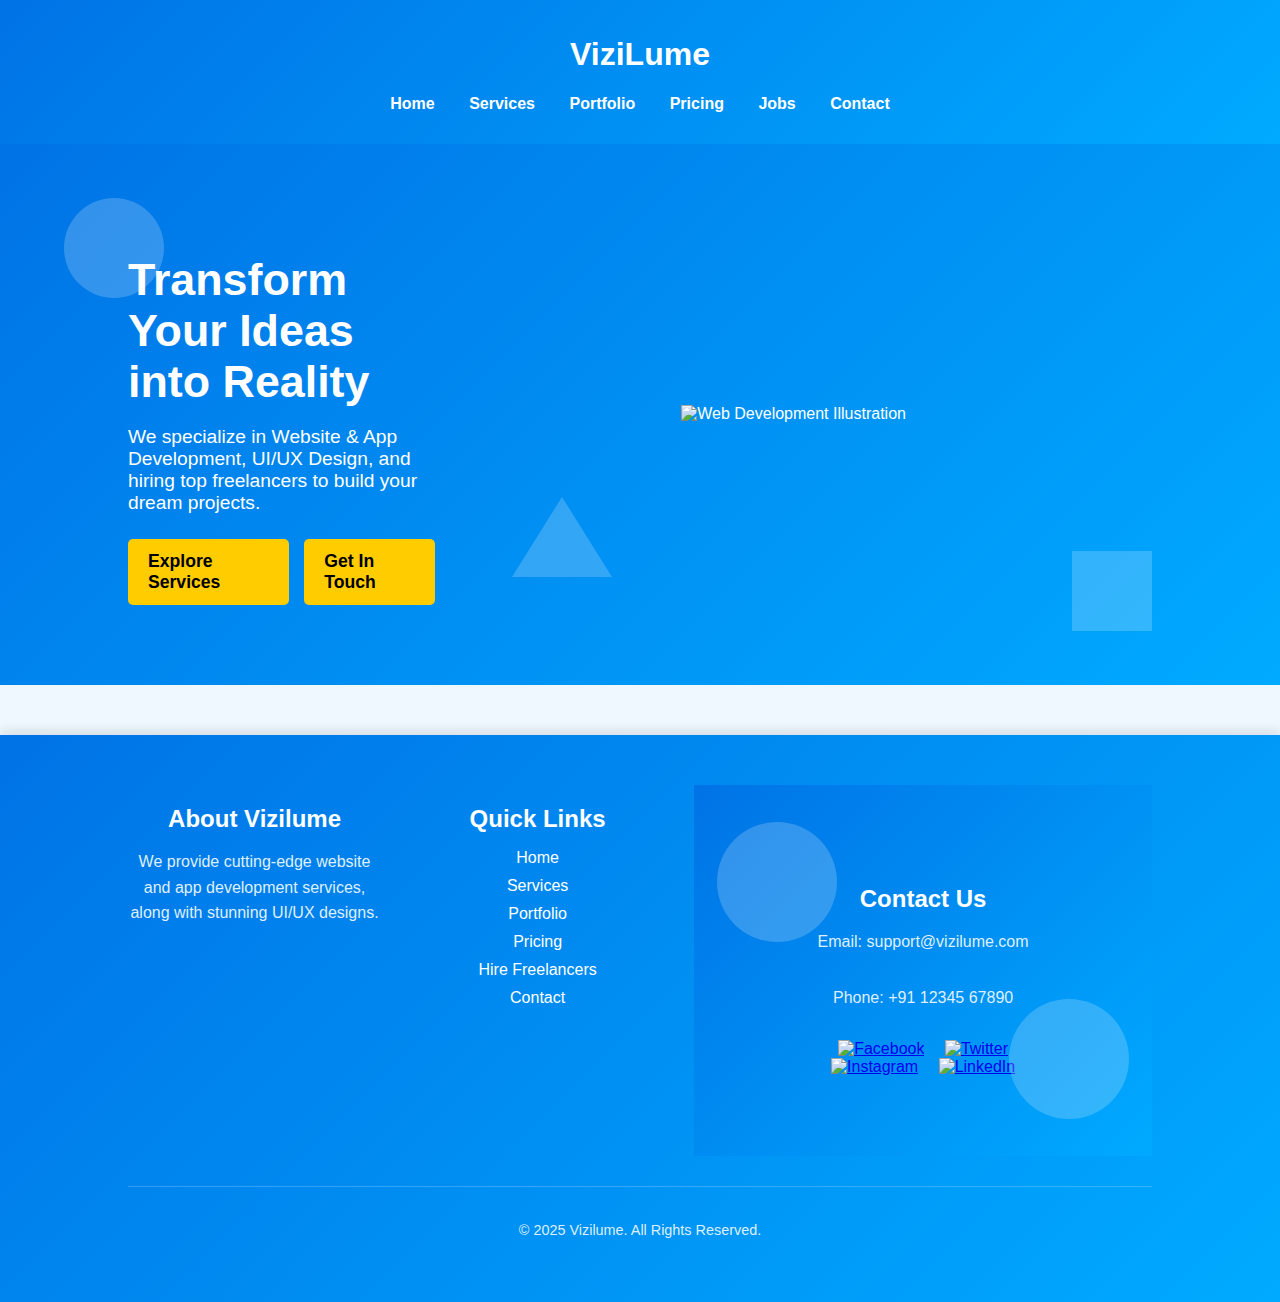
==== index.html @ 7c5f2f62 "Add files via upload" ====
<!DOCTYPE html>
<html lang="en">
<head>
    <meta charset="UTF-8">
    <meta name="viewport" content="width=device-width, initial-scale=1.0">
    <title>Vizilume - Home</title>
    <link rel="stylesheet" href="styles.css">
</head>
<body>

    <!-- Header Section -->
    <header>
        <h1>ViziLume</h1>
        <nav>
            <ul>
                <li><a href="index.html">Home</a></li>
                <li><a href="services.html">Services</a></li>
                <li><a href="portfolio.html">Portfolio</a></li>
                <li><a href="pricing.html">Pricing</a></li>
                <li><a href="freelancers.html">Jobs</a></li>
                <li><a href="contact.html">Contact</a></li>
            </ul>
        </nav>
    </header>

    <!-- Hero Section -->
    <section class="hero">
        <div class="hero-content">
            <h1>Transform Your Ideas into Reality</h1>
            <p>We specialize in Website & App Development, UI/UX Design, and hiring top freelancers to build your dream projects.</p>
            
            <div class="hero-buttons">
                <a href="services.html" class="btn">Explore Services</a>
                <a href="contact.html" class="btn btn-secondary">Get In Touch</a>
            </div>
        </div>

        <div class="hero-image">
            <img src="https://integrio.net/static/398e62fe7c80d242601374fb5272f391/best-enterprise-software-development-company.png" alt="Web Development Illustration">
        </div>

        <!-- Animated Shapes -->
        <div class="animated-shapes">
            <div class="circle"></div>
            <div class="square"></div>
            <div class="triangle"></div>
        </div>
    </section>

    <!-- Footer Section -->
    <footer>
        <div class="footer-container">
            <div class="footer-section about">
                <h2>About Vizilume</h2>
                <p>We provide cutting-edge website and app development services, along with stunning UI/UX designs.</p>
            </div>

            <div class="footer-section links">
                <h2>Quick Links</h2>
                <ul>
                    <li><a href="index.html">Home</a></li>
                    <li><a href="services.html">Services</a></li>
                    <li><a href="portfolio.html">Portfolio</a></li>
                    <li><a href="pricing.html">Pricing</a></li>
                    <li><a href="freelancers.html">Hire Freelancers</a></li>
                    <li><a href="contact.html">Contact</a></li>
                </ul>
            </div>

            <div class="footer-section contact">
                <h2>Contact Us</h2>
                <p>Email: support@vizilume.com</p>
                <p>Phone: +91 12345 67890</p>
                <div class="social-icons">
                    <a href="#"><img src="assets/facebook.svg" alt="Facebook"></a>
                    <a href="#"><img src="assets/twitter.svg" alt="Twitter"></a>
                    <a href="#"><img src="assets/instagram.svg" alt="Instagram"></a>
                    <a href="#"><img src="assets/linkedin.svg" alt="LinkedIn"></a>
                </div>
            </div>
        </div>

        <div class="footer-bottom">
            <p>© 2025 Vizilume. All Rights Reserved.</p>
        </div>
    </footer>

    <script src="script.js"></script>
</body>
</html>
---- styles.css ----
/* General Styles */
body {
    font-family: 'Poppins', sans-serif;
    margin: 0;
    padding: 0;
    background-color: #f0f8ff;
    color: #333;
}

/* Header Styles */
header {
    background: linear-gradient(135deg, #0073e6, #00aaff);
    color: white;
    padding: 15px;
    text-align: center;
    box-shadow: 0 4px 8px rgba(0, 0, 0, 0.2);
}

nav ul {
    list-style: none;
    padding: 0;
}

nav ul li {
    display: inline;
    margin: 0 15px;
}

nav ul li a {
    color: white;
    text-decoration: none;
    font-weight: bold;
}



/* Services Section */
.services {
    display: flex;
    justify-content: center;
    flex-wrap: wrap;
    padding: 50px 10%;
}

.service {
    background: white;
    text-align: center;
    padding: 20px;
    margin: 20px;
    width: 300px;
    border-radius: 15px;
    box-shadow: 0 4px 10px rgba(0, 0, 0, 0.1);
    transition: transform 0.3s ease-in-out, box-shadow 0.3s ease-in-out;
    position: relative;
    overflow: hidden;
}

/* Image Styles */
.service img {
    width: 80px;
    height: 80px;
    margin-bottom: 15px;
    transition: transform 0.3s ease-in-out;
}

/* Hover Effect */
.service:hover {
    transform: translateY(-10px);
    box-shadow: 0 10px 20px rgba(0, 0, 0, 0.2);
}

.service:hover img {
    transform: scale(1.1);
}

/* Animation */
@keyframes fadeInUp {
    from {
        opacity: 0;
        transform: translateY(30px);
    }
    to {
        opacity: 1;
        transform: translateY(0);
    }
}

.service {
    animation: fadeInUp 0.8s ease-in-out;
}

/* Responsive Design */
@media (max-width: 768px) {
    .services {
        flex-direction: column;
        align-items: center;
    }
}
/* Freelancer Section */
.freelancer-section {
    text-align: center;
    padding: 50px 10%;
}

.freelancer-section h2 {
    font-size: 2rem;
    margin-bottom: 10px;
    animation: fadeInUp 1s ease-in-out;
}

.freelancer-section p {
    font-size: 1.2rem;
    color: #666;
    margin-bottom: 30px;
    animation: fadeInUp 1.2s ease-in-out;
}

/* Form Styling */
.freelancer-form {
    background: white;
    max-width: 400px;
    margin: 0 auto;
    padding: 25px;
    border-radius: 10px;
    box-shadow: 0 5px 15px rgba(0, 0, 0, 0.1);
    animation: fadeInUp 1.5s ease-in-out;
}

.freelancer-form label {
    display: block;
    font-weight: bold;
    margin: 10px 0 5px;
}

.freelancer-form input, .freelancer-form select {
    width: 100%;
    padding: 10px;
    border: 1px solid #ccc;
    border-radius: 5px;
    font-size: 1rem;
    transition: 0.3s ease-in-out;
}

.freelancer-form input:focus, .freelancer-form select:focus {
    border-color: #0073e6;
    box-shadow: 0 0 5px rgba(0, 115, 230, 0.5);
    outline: none;
}

/* Submit Button */
.freelancer-form button {
    width: 100%;
    padding: 12px;
    background: #0073e6;
    border: none;
    color: white;
    font-size: 1.2rem;
    font-weight: bold;
    border-radius: 5px;
    cursor: pointer;
    margin-top: 15px;
    transition: 0.3s ease-in-out;
}

.freelancer-form button:hover {
    background: #005bb5;
}

/* Animations */
@keyframes fadeInUp {
    from {
        opacity: 0;
        transform: translateY(30px);
    }
    to {
        opacity: 1;
        transform: translateY(0);
    }
}

/* Responsive Design */
@media (max-width: 768px) {
    .freelancer-section {
        padding: 30px 5%;
    }

    .freelancer-form {
        width: 90%;
    }
}
/* Pricing Section */
.pricing-section {
    text-align: center;
    padding: 50px 10%;
}

.pricing-section h2 {
    font-size: 2rem;
    margin-bottom: 20px;
    animation: fadeInUp 1s ease-in-out;
}

/* Pricing Container */
.pricing-container {
    display: flex;
    justify-content: center;
    gap: 30px;
    flex-wrap: wrap;
}

/* Pricing Cards */
.pricing-card {
    background: white;
    text-align: center;
    padding: 30px;
    width: 300px;
    border-radius: 15px;
    box-shadow: 0 4px 10px rgba(0, 0, 0, 0.1);
    transition: transform 0.3s ease-in-out, box-shadow 0.3s ease-in-out;
    position: relative;
    overflow: hidden;
    animation: fadeInUp 1.2s ease-in-out;
}

/* Featured Pricing Plan */
.featured {
    background: linear-gradient(135deg, #0073e6, #00aaff);
    color: white;
    transform: scale(1.1);
}

/* Pricing Amount */
.price {
    font-size: 2rem;
    font-weight: bold;
    margin: 15px 0;
}

/* List Features */
.pricing-card ul {
    list-style: none;
    padding: 0;
}

.pricing-card ul li {
    font-size: 1rem;
    margin: 10px 0;
    color: #555;
}

/* Button Styles */
.pricing-card button {
    background: #0073e6;
    color: white;
    border: none;
    padding: 12px 20px;
    font-size: 1.1rem;
    border-radius: 5px;
    cursor: pointer;
    transition: 0.3s ease-in-out;
    margin-top: 15px;
}

.featured button {
    background: white;
    color: #0073e6;
}

.pricing-card button:hover {
    background: #005bb5;
}

/* Hover Effects */
.pricing-card:hover {
    transform: translateY(-10px);
    box-shadow: 0 10px 20px rgba(0, 0, 0, 0.2);
}

/* Animation */
@keyframes fadeInUp {
    from {
        opacity: 0;
        transform: translateY(30px);
    }
    to {
        opacity: 1;
        transform: translateY(0);
    }
}

/* Responsive Design */
@media (max-width: 768px) {
    .pricing-container {
        flex-direction: column;
        align-items: center;
    }

    .pricing-card {
        width: 90%;
    }
}

/* Footer Styling */
footer {
    background: linear-gradient(135deg, #0073e6, #00aaff);
    color: white;
    padding: 50px 10%;
    margin-top: 50px;
    text-align: center;
    box-shadow: 0 -5px 10px rgba(0, 0, 0, 0.1);
    position: relative;
    overflow: hidden;
}


/* Footer Container */
.footer-container {
    display: flex;
    justify-content: space-between;
    flex-wrap: wrap;
    gap: 30px;
}

/* Footer Sections */
.footer-section {
    flex: 1;
    min-width: 250px;
    animation: fadeInUp 1.2s ease-in-out;
}

/* Footer Headings */
.footer-section h2 {
    font-size: 1.5rem;
    margin-bottom: 15px;
}

/* Footer Text */
.footer-section p {
    font-size: 1rem;
    color: #dfefff;
    line-height: 1.6;
}

/* Quick Links */
.footer-section.links ul {
    list-style: none;
    padding: 0;
}

.footer-section.links ul li {
    margin: 10px 0;
}

.footer-section.links ul li a {
    color: white;
    text-decoration: none;
    transition: color 0.3s ease-in-out;
}

.footer-section.links ul li a:hover {
    color: #f1c40f;
}

/* Contact Section */
.footer-section.contact p {
    font-size: 1rem;
    color: #dfefff;
}

/* Social Media Icons */
.social-icons {
    margin-top: 15px;
}

.social-icons a {
    display: inline-block;
    margin: 0 8px;
    transition: transform 0.3s ease-in-out;
}

.social-icons a img {
    width: 25px;
    height: 25px;
}

.social-icons a:hover {
    transform: scale(1.2);
}

/* Footer Bottom */
.footer-bottom {
    margin-top: 30px;
    padding-top: 20px;
    border-top: 1px solid rgba(255, 255, 255, 0.2);
}

.footer-bottom p {
    font-size: 0.9rem;
    color: #dfefff;
}

/* Animation */
@keyframes fadeInUp {
    from {
        opacity: 0;
        transform: translateY(30px);
    }
    to {
        opacity: 1;
        transform: translateY(0);
    }
}

/* Responsive Design */
@media (max-width: 768px) {
    .footer-container {
        flex-direction: column;
        align-items: center;
        text-align: center;
    }
}


/* Hero Section */
.hero {
    display: flex;
    justify-content: space-between;
    align-items: center;
    padding: 80px 10%;
    background: linear-gradient(135deg, #0073e6, #00aaff);
    color: white;
    position: relative;
    overflow: hidden;
}

/* Hero Content */
.hero-content {
    max-width: 30%;
    animation: fadeInLeft 1.2s ease-in-out;
}

.hero-content h1 {
    font-size: 2.8rem;
    font-weight: bold;
    margin-bottom: 15px;
}

.hero-content p {
    font-size: 1.2rem;
    margin-bottom: 25px;
}

/* Hero Buttons */
.hero-buttons {
    display: flex;
    gap: 15px;
}

.btn {
    background: #ffcc00;
    color: black;
    padding: 12px 20px;
    font-size: 1.1rem;
    font-weight: bold;
    text-decoration: none;
    border-radius: 5px;
    transition: transform 0.3s ease-in-out, background 0.3s ease-in-out;
}

.btn:hover {
    background: #e6b800;
    transform: scale(1.1);
}

.btn-secondary {
    background: white;
    color: #0073e6;
}

.btn-secondary:hover {
    background: #dfefff;
}

/* Hero Image */
.hero-image img {
    width: 450px;
    animation: fadeInRight 1.2s ease-in-out;
}

/* Animated Shapes */
.animated-shapes .circle {
    width: 100px;
    height: 100px;
    background: rgba(255, 255, 255, 0.2);
    position: absolute;
    top: 10%;
    left: 5%;
    border-radius: 50%;
    animation: float 6s infinite ease-in-out;
}

.animated-shapes .square {
    width: 80px;
    height: 80px;
    background: rgba(255, 255, 255, 0.2);
    position: absolute;
    bottom: 10%;
    right: 10%;
    animation: float 8s infinite ease-in-out;
}

.animated-shapes .triangle {
    width: 0;
    height: 0;
    border-left: 50px solid transparent;
    border-right: 50px solid transparent;
    border-bottom: 80px solid rgba(255, 255, 255, 0.2);
    position: absolute;
    bottom: 20%;
    left: 40%;
    animation: float 5s infinite ease-in-out;
}

/* Animations */
@keyframes fadeInLeft {
    from {
        opacity: 0;
        transform: translateX(-50px);
    }
    to {
        opacity: 1;
        transform: translateX(0);
    }
}

@keyframes fadeInRight {
    from {
        opacity: 0;
        transform: translateX(50px);
    }
    to {
        opacity: 1;
        transform: translateX(0);
    }
}

@keyframes float {
    0% { transform: translateY(0px); }
    50% { transform: translateY(-20px); }
    100% { transform: translateY(0px); }
}

/* Responsive Design */
@media (max-width: 768px) {
    .hero {
        flex-direction: column;
        text-align: center;
        padding: 60px 5%;
    }

    .hero-content {
        max-width: 100%;
    }

    .hero-buttons {
        justify-content: center;
    }

    .hero-image img {
        width: 100%;
        margin-top: 20px;
    }
}



/* Contact Page */
.contact {
    background: linear-gradient(135deg, #0073e6, #00aaff);
    padding: 80px 10%;
    color: white;
    text-align: center;
    position: relative;
    overflow: hidden;
}

/* Contact Heading */
.contact h1 {
    font-size: 2.8rem;
    margin-bottom: 15px;
    animation: fadeInDown 1s ease-in-out;
}

.contact p {
    font-size: 1.2rem;
    margin-bottom: 30px;
    animation: fadeInUp 1s ease-in-out;
}

/* Contact Info Boxes */
.contact-info {
    display: flex;
    justify-content: center;
    gap: 20px;
    margin-bottom: 40px;
    animation: fadeIn 1.2s ease-in-out;
}

.contact-box {
    background: rgba(255, 255, 255, 0.1);
    padding: 20px;
    border-radius: 10px;
    width: 250px;
    text-align: center;
    transition: transform 0.3s ease-in-out, background 0.3s ease-in-out;
}

.contact-box:hover {
    background: rgba(255, 255, 255, 0.2);
    transform: scale(1.05);
}

.contact-box img {
    width: 50px;
    margin-bottom: 10px;
}

/* Contact Form */
.contact-form {
    background: rgba(255, 255, 255, 0.1);
    padding: 30px;
    border-radius: 10px;
    display: inline-block;
    width: 100%;
    max-width: 500px;
    animation: fadeIn 1.2s ease-in-out;
}

.input-group {
    margin-bottom: 15px;
}

.input-group input, 
.input-group textarea {
    width: 100%;
    padding: 12px;
    border: none;
    border-radius: 5px;
    font-size: 1rem;
    color: black;
    background: rgba(255, 255, 255, 0.9);
    outline: none;
    transition: transform 0.3s ease-in-out, box-shadow 0.3s ease-in-out;
}

.input-group textarea {
    height: 120px;
    resize: none;
}

.input-group input:focus, 
.input-group textarea:focus {
    transform: scale(1.05);
    box-shadow: 0 0 10px rgba(255, 255, 255, 0.5);
}

/* Contact Button */
.btn {
    background: #ffcc00;
    color: black;
    padding: 12px 20px;
    font-size: 1.1rem;
    font-weight: bold;
    text-decoration: none;
    border-radius: 5px;
    transition: transform 0.3s ease-in-out, background 0.3s ease-in-out;
    border: none;
    cursor: pointer;
}

.btn:hover {
    background: #e6b800;
    transform: scale(1.1);
}

/* Floating Shapes */
.contact::before, 
.contact::after {
    content: "";
    position: absolute;
    width: 120px;
    height: 120px;
    background: rgba(255, 255, 255, 0.2);
    border-radius: 50%;
    animation: float 6s infinite ease-in-out;
}

.contact::before {
    top: 10%;
    left: 5%;
}

.contact::after {
    bottom: 10%;
    right: 5%;
}

/* Responsive Design */
@media (max-width: 768px) {
    .contact {
        padding: 60px 5%;
    }

    .contact-info {
        flex-direction: column;
        align-items: center;
    }

    .contact-box {
        width: 90%;
    }

    .contact-form {
        width: 100%;
    }
}
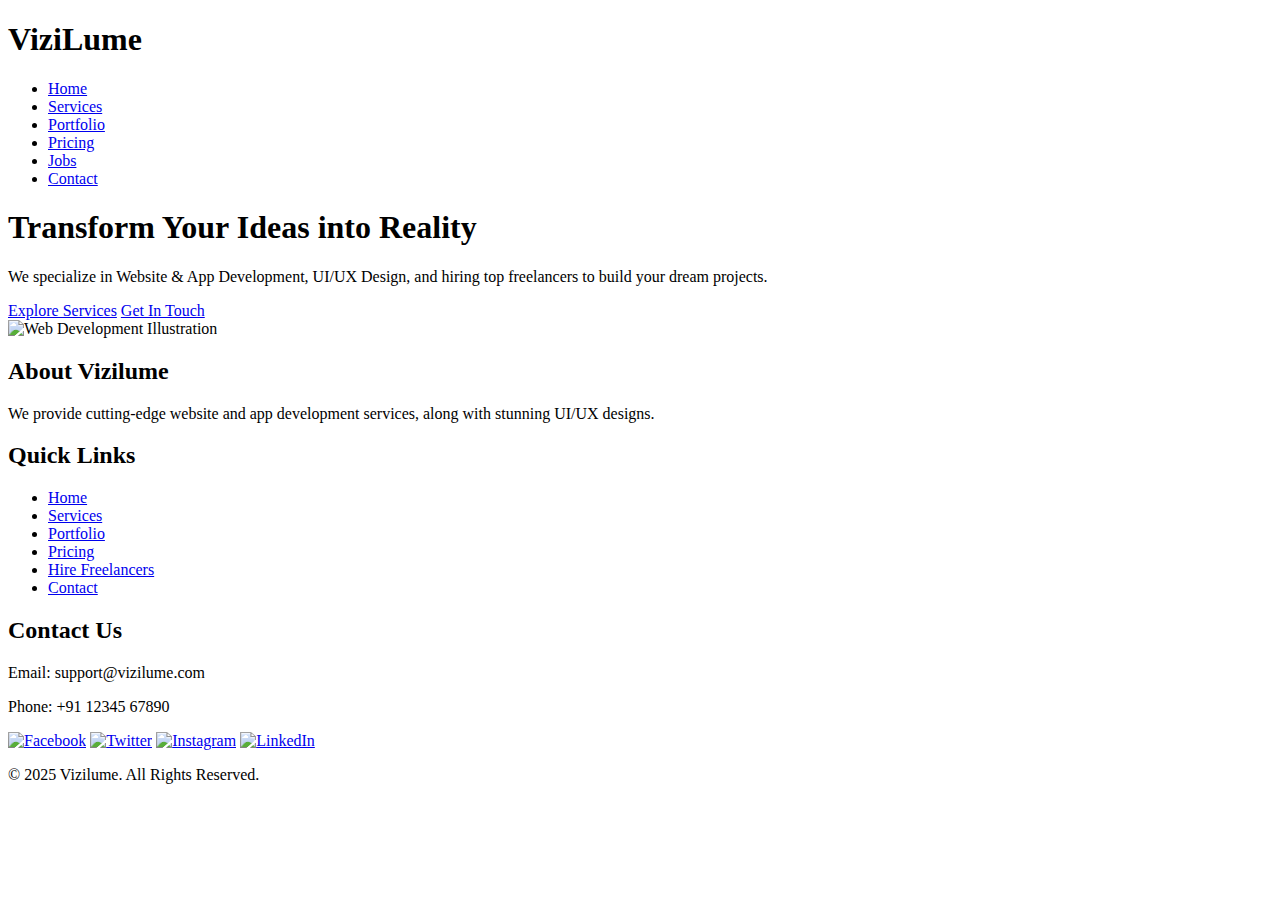
==== commit 083301ee: "Create index.html" ====
--- a/index.html
+++ b/index.html
@@ -1,90 +1,90 @@
-<!DOCTYPE html>
-<html lang="en">
-<head>
-    <meta charset="UTF-8">
-    <meta name="viewport" content="width=device-width, initial-scale=1.0">
-    <title>Vizilume - Home</title>
-    <link rel="stylesheet" href="styles.css">
-</head>
-<body>
-
-    <!-- Header Section -->
-    <header>
-        <h1>ViziLume</h1>
-        <nav>
-            <ul>
-                <li><a href="index.html">Home</a></li>
-                <li><a href="services.html">Services</a></li>
-                <li><a href="portfolio.html">Portfolio</a></li>
-                <li><a href="pricing.html">Pricing</a></li>
-                <li><a href="freelancers.html">Jobs</a></li>
-                <li><a href="contact.html">Contact</a></li>
-            </ul>
-        </nav>
-    </header>
-
-    <!-- Hero Section -->
-    <section class="hero">
-        <div class="hero-content">
-            <h1>Transform Your Ideas into Reality</h1>
-            <p>We specialize in Website & App Development, UI/UX Design, and hiring top freelancers to build your dream projects.</p>
-            
-            <div class="hero-buttons">
-                <a href="services.html" class="btn">Explore Services</a>
-                <a href="contact.html" class="btn btn-secondary">Get In Touch</a>
-            </div>
-        </div>
-
-        <div class="hero-image">
-            <img src="https://integrio.net/static/398e62fe7c80d242601374fb5272f391/best-enterprise-software-development-company.png" alt="Web Development Illustration">
-        </div>
-
-        <!-- Animated Shapes -->
-        <div class="animated-shapes">
-            <div class="circle"></div>
-            <div class="square"></div>
-            <div class="triangle"></div>
-        </div>
-    </section>
-
-    <!-- Footer Section -->
-    <footer>
-        <div class="footer-container">
-            <div class="footer-section about">
-                <h2>About Vizilume</h2>
-                <p>We provide cutting-edge website and app development services, along with stunning UI/UX designs.</p>
-            </div>
-
-            <div class="footer-section links">
-                <h2>Quick Links</h2>
-                <ul>
-                    <li><a href="index.html">Home</a></li>
-                    <li><a href="services.html">Services</a></li>
-                    <li><a href="portfolio.html">Portfolio</a></li>
-                    <li><a href="pricing.html">Pricing</a></li>
-                    <li><a href="freelancers.html">Hire Freelancers</a></li>
-                    <li><a href="contact.html">Contact</a></li>
-                </ul>
-            </div>
-
-            <div class="footer-section contact">
-                <h2>Contact Us</h2>
-                <p>Email: support@vizilume.com</p>
-                <p>Phone: +91 12345 67890</p>
-                <div class="social-icons">
-                    <a href="#"><img src="assets/facebook.svg" alt="Facebook"></a>
-                    <a href="#"><img src="assets/twitter.svg" alt="Twitter"></a>
-                    <a href="#"><img src="assets/instagram.svg" alt="Instagram"></a>
-                    <a href="#"><img src="assets/linkedin.svg" alt="LinkedIn"></a>
-                </div>
-            </div>
-        </div>
-
-        <div class="footer-bottom">
-            <p>© 2025 Vizilume. All Rights Reserved.</p>
-        </div>
-    </footer>
-
-    <script src="script.js"></script>
-</body>
-</html>
+<!DOCTYPE html>
+<html lang="en">
+<head>
+    <meta charset="UTF-8">
+    <meta name="viewport" content="width=device-width, initial-scale=1.0">
+    <title>Vizilume - Home</title>
+    <link rel="stylesheet" href="styles.css">
+</head>
+<body>
+
+    <!-- Header Section -->
+    <header>
+        <h1>ViziLume</h1>
+        <nav>
+            <ul>
+                <li><a href="index.html">Home</a></li>
+                <li><a href="services.html">Services</a></li>
+                <li><a href="portfolio.html">Portfolio</a></li>
+                <li><a href="pricing.html">Pricing</a></li>
+                <li><a href="freelancers.html">Jobs</a></li>
+                <li><a href="contact.html">Contact</a></li>
+            </ul>
+        </nav>
+    </header>
+
+    <!-- Hero Section -->
+    <section class="hero">
+        <div class="hero-content">
+            <h1>Transform Your Ideas into Reality</h1>
+            <p>We specialize in Website & App Development, UI/UX Design, and hiring top freelancers to build your dream projects.</p>
+            
+            <div class="hero-buttons">
+                <a href="services.html" class="btn">Explore Services</a>
+                <a href="contact.html" class="btn btn-secondary">Get In Touch</a>
+            </div>
+        </div>
+
+        <div class="hero-image">
+            <img src="https://integrio.net/static/398e62fe7c80d242601374fb5272f391/best-enterprise-software-development-company.png" alt="Web Development Illustration">
+        </div>
+
+        <!-- Animated Shapes -->
+        <div class="animated-shapes">
+            <div class="circle"></div>
+            <div class="square"></div>
+            <div class="triangle"></div>
+        </div>
+    </section>
+
+    <!-- Footer Section -->
+    <footer>
+        <div class="footer-container">
+            <div class="footer-section about">
+                <h2>About Vizilume</h2>
+                <p>We provide cutting-edge website and app development services, along with stunning UI/UX designs.</p>
+            </div>
+
+            <div class="footer-section links">
+                <h2>Quick Links</h2>
+                <ul>
+                    <li><a href="index.html">Home</a></li>
+                    <li><a href="services.html">Services</a></li>
+                    <li><a href="portfolio.html">Portfolio</a></li>
+                    <li><a href="pricing.html">Pricing</a></li>
+                    <li><a href="freelancers.html">Hire Freelancers</a></li>
+                    <li><a href="contact.html">Contact</a></li>
+                </ul>
+            </div>
+
+            <div class="footer-section contact">
+                <h2>Contact Us</h2>
+                <p>Email: support@vizilume.com</p>
+                <p>Phone: +91 12345 67890</p>
+                <div class="social-icons">
+                    <a href="#"><img src="https://static.vecteezy.com/system/resources/previews/018/930/476/non_2x/facebook-logo-facebook-icon-transparent-free-png.png" alt="Facebook"></a>
+                    <a href="#"><img src="https://www.shutterstock.com/image-vector/x-former-twitter-social-media-600nw-2367994167.jpg" alt="Twitter"></a>
+                    <a href="#"><img src="https://static.vecteezy.com/system/resources/previews/042/148/632/non_2x/instagram-logo-instagram-social-media-icon-free-png.png" alt="Instagram"></a>
+                    <a href="#"><img src="https://upload.wikimedia.org/wikipedia/commons/thumb/f/f8/LinkedIn_icon_circle.svg/1200px-LinkedIn_icon_circle.svg.png" alt="LinkedIn"></a>
+                </div>
+            </div>
+        </div>
+
+        <div class="footer-bottom">
+            <p>© 2025 Vizilume. All Rights Reserved.</p>
+        </div>
+    </footer>
+
+    <script src="script.js"></script>
+</body>
+</html>
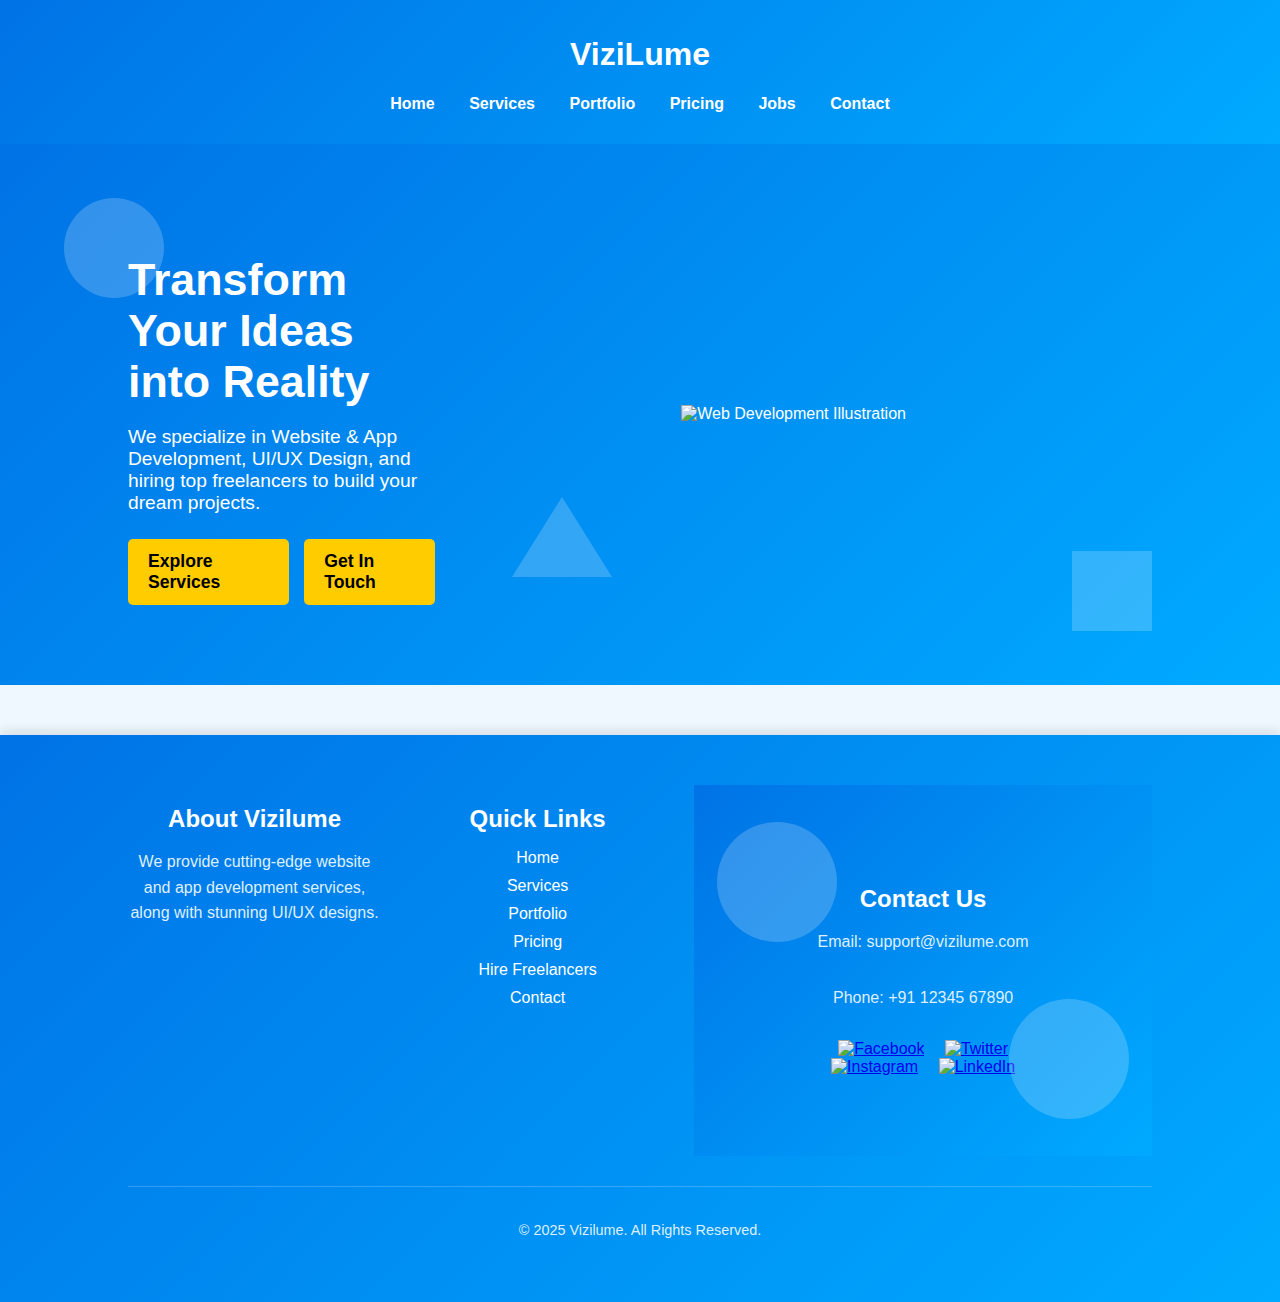
==== commit 3fcf3ea7: "Add files via upload" ====
--- a/index.html
+++ b/index.html
@@ -1,90 +1,90 @@
-<!DOCTYPE html>
-<html lang="en">
-<head>
-    <meta charset="UTF-8">
-    <meta name="viewport" content="width=device-width, initial-scale=1.0">
-    <title>Vizilume - Home</title>
-    <link rel="stylesheet" href="styles.css">
-</head>
-<body>
-
-    <!-- Header Section -->
-    <header>
-        <h1>ViziLume</h1>
-        <nav>
-            <ul>
-                <li><a href="index.html">Home</a></li>
-                <li><a href="services.html">Services</a></li>
-                <li><a href="portfolio.html">Portfolio</a></li>
-                <li><a href="pricing.html">Pricing</a></li>
-                <li><a href="freelancers.html">Jobs</a></li>
-                <li><a href="contact.html">Contact</a></li>
-            </ul>
-        </nav>
-    </header>
-
-    <!-- Hero Section -->
-    <section class="hero">
-        <div class="hero-content">
-            <h1>Transform Your Ideas into Reality</h1>
-            <p>We specialize in Website & App Development, UI/UX Design, and hiring top freelancers to build your dream projects.</p>
-            
-            <div class="hero-buttons">
-                <a href="services.html" class="btn">Explore Services</a>
-                <a href="contact.html" class="btn btn-secondary">Get In Touch</a>
-            </div>
-        </div>
-
-        <div class="hero-image">
-            <img src="https://integrio.net/static/398e62fe7c80d242601374fb5272f391/best-enterprise-software-development-company.png" alt="Web Development Illustration">
-        </div>
-
-        <!-- Animated Shapes -->
-        <div class="animated-shapes">
-            <div class="circle"></div>
-            <div class="square"></div>
-            <div class="triangle"></div>
-        </div>
-    </section>
-
-    <!-- Footer Section -->
-    <footer>
-        <div class="footer-container">
-            <div class="footer-section about">
-                <h2>About Vizilume</h2>
-                <p>We provide cutting-edge website and app development services, along with stunning UI/UX designs.</p>
-            </div>
-
-            <div class="footer-section links">
-                <h2>Quick Links</h2>
-                <ul>
-                    <li><a href="index.html">Home</a></li>
-                    <li><a href="services.html">Services</a></li>
-                    <li><a href="portfolio.html">Portfolio</a></li>
-                    <li><a href="pricing.html">Pricing</a></li>
-                    <li><a href="freelancers.html">Hire Freelancers</a></li>
-                    <li><a href="contact.html">Contact</a></li>
-                </ul>
-            </div>
-
-            <div class="footer-section contact">
-                <h2>Contact Us</h2>
-                <p>Email: support@vizilume.com</p>
-                <p>Phone: +91 12345 67890</p>
-                <div class="social-icons">
-                    <a href="#"><img src="https://static.vecteezy.com/system/resources/previews/018/930/476/non_2x/facebook-logo-facebook-icon-transparent-free-png.png" alt="Facebook"></a>
-                    <a href="#"><img src="https://www.shutterstock.com/image-vector/x-former-twitter-social-media-600nw-2367994167.jpg" alt="Twitter"></a>
-                    <a href="#"><img src="https://static.vecteezy.com/system/resources/previews/042/148/632/non_2x/instagram-logo-instagram-social-media-icon-free-png.png" alt="Instagram"></a>
-                    <a href="#"><img src="https://upload.wikimedia.org/wikipedia/commons/thumb/f/f8/LinkedIn_icon_circle.svg/1200px-LinkedIn_icon_circle.svg.png" alt="LinkedIn"></a>
-                </div>
-            </div>
-        </div>
-
-        <div class="footer-bottom">
-            <p>© 2025 Vizilume. All Rights Reserved.</p>
-        </div>
-    </footer>
-
-    <script src="script.js"></script>
-</body>
-</html>
+<!DOCTYPE html>
+<html lang="en">
+<head>
+    <meta charset="UTF-8">
+    <meta name="viewport" content="width=device-width, initial-scale=1.0">
+    <title>Vizilume - Home</title>
+    <link rel="stylesheet" href="styles.css">
+</head>
+<body>
+
+    <!-- Header Section -->
+    <header>
+        <h1>ViziLume</h1>
+        <nav>
+            <ul>
+                <li><a href="index.html">Home</a></li>
+                <li><a href="services.html">Services</a></li>
+                <li><a href="portfolio.html">Portfolio</a></li>
+                <li><a href="pricing.html">Pricing</a></li>
+                <li><a href="freelancers.html">Jobs</a></li>
+                <li><a href="contact.html">Contact</a></li>
+            </ul>
+        </nav>
+    </header>
+
+    <!-- Hero Section -->
+    <section class="hero">
+        <div class="hero-content">
+            <h1>Transform Your Ideas into Reality</h1>
+            <p>We specialize in Website & App Development, UI/UX Design, and hiring top freelancers to build your dream projects.</p>
+            
+            <div class="hero-buttons">
+                <a href="services.html" class="btn">Explore Services</a>
+                <a href="contact.html" class="btn btn-secondary">Get In Touch</a>
+            </div>
+        </div>
+
+        <div class="hero-image">
+            <img src="https://integrio.net/static/398e62fe7c80d242601374fb5272f391/best-enterprise-software-development-company.png" alt="Web Development Illustration">
+        </div>
+
+        <!-- Animated Shapes -->
+        <div class="animated-shapes">
+            <div class="circle"></div>
+            <div class="square"></div>
+            <div class="triangle"></div>
+        </div>
+    </section>
+
+    <!-- Footer Section -->
+    <footer>
+        <div class="footer-container">
+            <div class="footer-section about">
+                <h2>About Vizilume</h2>
+                <p>We provide cutting-edge website and app development services, along with stunning UI/UX designs.</p>
+            </div>
+
+            <div class="footer-section links">
+                <h2>Quick Links</h2>
+                <ul>
+                    <li><a href="index.html">Home</a></li>
+                    <li><a href="services.html">Services</a></li>
+                    <li><a href="portfolio.html">Portfolio</a></li>
+                    <li><a href="pricing.html">Pricing</a></li>
+                    <li><a href="freelancers.html">Hire Freelancers</a></li>
+                    <li><a href="contact.html">Contact</a></li>
+                </ul>
+            </div>
+
+            <div class="footer-section contact">
+                <h2>Contact Us</h2>
+                <p>Email: support@vizilume.com</p>
+                <p>Phone: +91 12345 67890</p>
+                <div class="social-icons">
+                    <a href="#"><img src="https://static.vecteezy.com/system/resources/previews/018/930/476/non_2x/facebook-logo-facebook-icon-transparent-free-png.png" alt="Facebook"></a>
+                    <a href="#"><img src="https://www.shutterstock.com/image-vector/x-former-twitter-social-media-600nw-2367994167.jpg" alt="Twitter"></a>
+                    <a href="#"><img src="https://static.vecteezy.com/system/resources/previews/042/148/632/non_2x/instagram-logo-instagram-social-media-icon-free-png.png" alt="Instagram"></a>
+                    <a href="#"><img src="https://upload.wikimedia.org/wikipedia/commons/thumb/f/f8/LinkedIn_icon_circle.svg/1200px-LinkedIn_icon_circle.svg.png" alt="LinkedIn"></a>
+                </div>
+            </div>
+        </div>
+
+        <div class="footer-bottom">
+            <p>© 2025 Vizilume. All Rights Reserved.</p>
+        </div>
+    </footer>
+
+    <script src="script.js"></script>
+</body>
+</html>
--- a/styles.css
+++ b/styles.css
@@ -0,0 +1,729 @@
+/* General Styles */
+body {
+    font-family: 'Poppins', sans-serif;
+    margin: 0;
+    padding: 0;
+    background-color: #f0f8ff;
+    color: #333;
+}
+
+/* Header Styles */
+header {
+    background: linear-gradient(135deg, #0073e6, #00aaff);
+    color: white;
+    padding: 15px;
+    text-align: center;
+    box-shadow: 0 4px 8px rgba(0, 0, 0, 0.2);
+}
+
+nav ul {
+    list-style: none;
+    padding: 0;
+}
+
+nav ul li {
+    display: inline;
+    margin: 0 15px;
+}
+
+nav ul li a {
+    color: white;
+    text-decoration: none;
+    font-weight: bold;
+}
+
+
+
+/* Services Section */
+.services {
+    display: flex;
+    justify-content: center;
+    flex-wrap: wrap;
+    padding: 50px 10%;
+}
+
+.service {
+    background: white;
+    text-align: center;
+    padding: 20px;
+    margin: 20px;
+    width: 300px;
+    border-radius: 15px;
+    box-shadow: 0 4px 10px rgba(0, 0, 0, 0.1);
+    transition: transform 0.3s ease-in-out, box-shadow 0.3s ease-in-out;
+    position: relative;
+    overflow: hidden;
+}
+
+/* Image Styles */
+.service img {
+    width: 80px;
+    height: 80px;
+    margin-bottom: 15px;
+    transition: transform 0.3s ease-in-out;
+}
+
+/* Hover Effect */
+.service:hover {
+    transform: translateY(-10px);
+    box-shadow: 0 10px 20px rgba(0, 0, 0, 0.2);
+}
+
+.service:hover img {
+    transform: scale(1.1);
+}
+
+/* Animation */
+@keyframes fadeInUp {
+    from {
+        opacity: 0;
+        transform: translateY(30px);
+    }
+    to {
+        opacity: 1;
+        transform: translateY(0);
+    }
+}
+
+.service {
+    animation: fadeInUp 0.8s ease-in-out;
+}
+
+/* Responsive Design */
+@media (max-width: 768px) {
+    .services {
+        flex-direction: column;
+        align-items: center;
+    }
+}
+/* Freelancer Section */
+.freelancer-section {
+    text-align: center;
+    padding: 50px 10%;
+}
+
+.freelancer-section h2 {
+    font-size: 2rem;
+    margin-bottom: 10px;
+    animation: fadeInUp 1s ease-in-out;
+}
+
+.freelancer-section p {
+    font-size: 1.2rem;
+    color: #666;
+    margin-bottom: 30px;
+    animation: fadeInUp 1.2s ease-in-out;
+}
+
+/* Form Styling */
+.freelancer-form {
+    background: white;
+    max-width: 400px;
+    margin: 0 auto;
+    padding: 25px;
+    border-radius: 10px;
+    box-shadow: 0 5px 15px rgba(0, 0, 0, 0.1);
+    animation: fadeInUp 1.5s ease-in-out;
+}
+
+.freelancer-form label {
+    display: block;
+    font-weight: bold;
+    margin: 10px 0 5px;
+}
+
+.freelancer-form input, .freelancer-form select {
+    width: 100%;
+    padding: 10px;
+    border: 1px solid #ccc;
+    border-radius: 5px;
+    font-size: 1rem;
+    transition: 0.3s ease-in-out;
+}
+
+.freelancer-form input:focus, .freelancer-form select:focus {
+    border-color: #0073e6;
+    box-shadow: 0 0 5px rgba(0, 115, 230, 0.5);
+    outline: none;
+}
+
+/* Submit Button */
+.freelancer-form button {
+    width: 100%;
+    padding: 12px;
+    background: #0073e6;
+    border: none;
+    color: white;
+    font-size: 1.2rem;
+    font-weight: bold;
+    border-radius: 5px;
+    cursor: pointer;
+    margin-top: 15px;
+    transition: 0.3s ease-in-out;
+}
+
+.freelancer-form button:hover {
+    background: #005bb5;
+}
+
+/* Animations */
+@keyframes fadeInUp {
+    from {
+        opacity: 0;
+        transform: translateY(30px);
+    }
+    to {
+        opacity: 1;
+        transform: translateY(0);
+    }
+}
+
+/* Responsive Design */
+@media (max-width: 768px) {
+    .freelancer-section {
+        padding: 30px 5%;
+    }
+
+    .freelancer-form {
+        width: 90%;
+    }
+}
+/* Pricing Section */
+.pricing-section {
+    text-align: center;
+    padding: 50px 10%;
+}
+
+.pricing-section h2 {
+    font-size: 2rem;
+    margin-bottom: 20px;
+    animation: fadeInUp 1s ease-in-out;
+}
+
+/* Pricing Container */
+.pricing-container {
+    display: flex;
+    justify-content: center;
+    gap: 30px;
+    flex-wrap: wrap;
+}
+
+/* Pricing Cards */
+.pricing-card {
+    background: white;
+    text-align: center;
+    padding: 30px;
+    width: 300px;
+    border-radius: 15px;
+    box-shadow: 0 4px 10px rgba(0, 0, 0, 0.1);
+    transition: transform 0.3s ease-in-out, box-shadow 0.3s ease-in-out;
+    position: relative;
+    overflow: hidden;
+    animation: fadeInUp 1.2s ease-in-out;
+}
+
+/* Featured Pricing Plan */
+.featured {
+    background: linear-gradient(135deg, #0073e6, #00aaff);
+    color: white;
+    transform: scale(1.1);
+}
+
+/* Pricing Amount */
+.price {
+    font-size: 2rem;
+    font-weight: bold;
+    margin: 15px 0;
+}
+
+/* List Features */
+.pricing-card ul {
+    list-style: none;
+    padding: 0;
+}
+
+.pricing-card ul li {
+    font-size: 1rem;
+    margin: 10px 0;
+    color: #555;
+}
+
+/* Button Styles */
+.pricing-card button {
+    background: #0073e6;
+    color: white;
+    border: none;
+    padding: 12px 20px;
+    font-size: 1.1rem;
+    border-radius: 5px;
+    cursor: pointer;
+    transition: 0.3s ease-in-out;
+    margin-top: 15px;
+}
+
+.featured button {
+    background: white;
+    color: #0073e6;
+}
+
+.pricing-card button:hover {
+    background: #005bb5;
+}
+
+/* Hover Effects */
+.pricing-card:hover {
+    transform: translateY(-10px);
+    box-shadow: 0 10px 20px rgba(0, 0, 0, 0.2);
+}
+
+/* Animation */
+@keyframes fadeInUp {
+    from {
+        opacity: 0;
+        transform: translateY(30px);
+    }
+    to {
+        opacity: 1;
+        transform: translateY(0);
+    }
+}
+
+/* Responsive Design */
+@media (max-width: 768px) {
+    .pricing-container {
+        flex-direction: column;
+        align-items: center;
+    }
+
+    .pricing-card {
+        width: 90%;
+    }
+}
+
+/* Footer Styling */
+footer {
+    background: linear-gradient(135deg, #0073e6, #00aaff);
+    color: white;
+    padding: 50px 10%;
+    margin-top: 50px;
+    text-align: center;
+    box-shadow: 0 -5px 10px rgba(0, 0, 0, 0.1);
+    position: relative;
+    overflow: hidden;
+}
+
+
+/* Footer Container */
+.footer-container {
+    display: flex;
+    justify-content: space-between;
+    flex-wrap: wrap;
+    gap: 30px;
+}
+
+/* Footer Sections */
+.footer-section {
+    flex: 1;
+    min-width: 250px;
+    animation: fadeInUp 1.2s ease-in-out;
+}
+
+/* Footer Headings */
+.footer-section h2 {
+    font-size: 1.5rem;
+    margin-bottom: 15px;
+}
+
+/* Footer Text */
+.footer-section p {
+    font-size: 1rem;
+    color: #dfefff;
+    line-height: 1.6;
+}
+
+/* Quick Links */
+.footer-section.links ul {
+    list-style: none;
+    padding: 0;
+}
+
+.footer-section.links ul li {
+    margin: 10px 0;
+}
+
+.footer-section.links ul li a {
+    color: white;
+    text-decoration: none;
+    transition: color 0.3s ease-in-out;
+}
+
+.footer-section.links ul li a:hover {
+    color: #f1c40f;
+}
+
+/* Contact Section */
+.footer-section.contact p {
+    font-size: 1rem;
+    color: #dfefff;
+}
+
+/* Social Media Icons */
+.social-icons {
+    margin-top: 15px;
+}
+
+.social-icons a {
+    display: inline-block;
+    margin: 0 8px;
+    transition: transform 0.3s ease-in-out;
+}
+
+.social-icons a img {
+    width: 25px;
+    height: 25px;
+}
+
+.social-icons a:hover {
+    transform: scale(1.2);
+}
+
+/* Footer Bottom */
+.footer-bottom {
+    margin-top: 30px;
+    padding-top: 20px;
+    border-top: 1px solid rgba(255, 255, 255, 0.2);
+}
+
+.footer-bottom p {
+    font-size: 0.9rem;
+    color: #dfefff;
+}
+
+/* Animation */
+@keyframes fadeInUp {
+    from {
+        opacity: 0;
+        transform: translateY(30px);
+    }
+    to {
+        opacity: 1;
+        transform: translateY(0);
+    }
+}
+
+/* Responsive Design */
+@media (max-width: 768px) {
+    .footer-container {
+        flex-direction: column;
+        align-items: center;
+        text-align: center;
+    }
+}
+
+
+/* Hero Section */
+.hero {
+    display: flex;
+    justify-content: space-between;
+    align-items: center;
+    padding: 80px 10%;
+    background: linear-gradient(135deg, #0073e6, #00aaff);
+    color: white;
+    position: relative;
+    overflow: hidden;
+}
+
+/* Hero Content */
+.hero-content {
+    max-width: 30%;
+    animation: fadeInLeft 1.2s ease-in-out;
+}
+
+.hero-content h1 {
+    font-size: 2.8rem;
+    font-weight: bold;
+    margin-bottom: 15px;
+}
+
+.hero-content p {
+    font-size: 1.2rem;
+    margin-bottom: 25px;
+}
+
+/* Hero Buttons */
+.hero-buttons {
+    display: flex;
+    gap: 15px;
+}
+
+.btn {
+    background: #ffcc00;
+    color: black;
+    padding: 12px 20px;
+    font-size: 1.1rem;
+    font-weight: bold;
+    text-decoration: none;
+    border-radius: 5px;
+    transition: transform 0.3s ease-in-out, background 0.3s ease-in-out;
+}
+
+.btn:hover {
+    background: #e6b800;
+    transform: scale(1.1);
+}
+
+.btn-secondary {
+    background: white;
+    color: #0073e6;
+}
+
+.btn-secondary:hover {
+    background: #dfefff;
+}
+
+/* Hero Image */
+.hero-image img {
+    width: 450px;
+    animation: fadeInRight 1.2s ease-in-out;
+}
+
+/* Animated Shapes */
+.animated-shapes .circle {
+    width: 100px;
+    height: 100px;
+    background: rgba(255, 255, 255, 0.2);
+    position: absolute;
+    top: 10%;
+    left: 5%;
+    border-radius: 50%;
+    animation: float 6s infinite ease-in-out;
+}
+
+.animated-shapes .square {
+    width: 80px;
+    height: 80px;
+    background: rgba(255, 255, 255, 0.2);
+    position: absolute;
+    bottom: 10%;
+    right: 10%;
+    animation: float 8s infinite ease-in-out;
+}
+
+.animated-shapes .triangle {
+    width: 0;
+    height: 0;
+    border-left: 50px solid transparent;
+    border-right: 50px solid transparent;
+    border-bottom: 80px solid rgba(255, 255, 255, 0.2);
+    position: absolute;
+    bottom: 20%;
+    left: 40%;
+    animation: float 5s infinite ease-in-out;
+}
+
+/* Animations */
+@keyframes fadeInLeft {
+    from {
+        opacity: 0;
+        transform: translateX(-50px);
+    }
+    to {
+        opacity: 1;
+        transform: translateX(0);
+    }
+}
+
+@keyframes fadeInRight {
+    from {
+        opacity: 0;
+        transform: translateX(50px);
+    }
+    to {
+        opacity: 1;
+        transform: translateX(0);
+    }
+}
+
+@keyframes float {
+    0% { transform: translateY(0px); }
+    50% { transform: translateY(-20px); }
+    100% { transform: translateY(0px); }
+}
+
+/* Responsive Design */
+@media (max-width: 768px) {
+    .hero {
+        flex-direction: column;
+        text-align: center;
+        padding: 60px 5%;
+    }
+
+    .hero-content {
+        max-width: 100%;
+    }
+
+    .hero-buttons {
+        justify-content: center;
+    }
+
+    .hero-image img {
+        width: 100%;
+        margin-top: 20px;
+    }
+}
+
+
+
+/* Contact Page */
+.contact {
+    background: linear-gradient(135deg, #0073e6, #00aaff);
+    padding: 80px 10%;
+    color: white;
+    text-align: center;
+    position: relative;
+    overflow: hidden;
+}
+
+/* Contact Heading */
+.contact h1 {
+    font-size: 2.8rem;
+    margin-bottom: 15px;
+    animation: fadeInDown 1s ease-in-out;
+}
+
+.contact p {
+    font-size: 1.2rem;
+    margin-bottom: 30px;
+    animation: fadeInUp 1s ease-in-out;
+}
+
+/* Contact Info Boxes */
+.contact-info {
+    display: flex;
+    justify-content: center;
+    gap: 20px;
+    margin-bottom: 40px;
+    animation: fadeIn 1.2s ease-in-out;
+}
+
+.contact-box {
+    background: rgba(255, 255, 255, 0.1);
+    padding: 20px;
+    border-radius: 10px;
+    width: 250px;
+    text-align: center;
+    transition: transform 0.3s ease-in-out, background 0.3s ease-in-out;
+}
+
+.contact-box:hover {
+    background: rgba(255, 255, 255, 0.2);
+    transform: scale(1.05);
+}
+
+.contact-box img {
+    width: 50px;
+    margin-bottom: 10px;
+}
+
+/* Contact Form */
+.contact-form {
+    background: rgba(255, 255, 255, 0.1);
+    padding: 30px;
+    border-radius: 10px;
+    display: inline-block;
+    width: 100%;
+    max-width: 500px;
+    animation: fadeIn 1.2s ease-in-out;
+}
+
+.input-group {
+    margin-bottom: 15px;
+}
+
+.input-group input, 
+.input-group textarea {
+    width: 100%;
+    padding: 12px;
+    border: none;
+    border-radius: 5px;
+    font-size: 1rem;
+    color: black;
+    background: rgba(255, 255, 255, 0.9);
+    outline: none;
+    transition: transform 0.3s ease-in-out, box-shadow 0.3s ease-in-out;
+}
+
+.input-group textarea {
+    height: 120px;
+    resize: none;
+}
+
+.input-group input:focus, 
+.input-group textarea:focus {
+    transform: scale(1.05);
+    box-shadow: 0 0 10px rgba(255, 255, 255, 0.5);
+}
+
+/* Contact Button */
+.btn {
+    background: #ffcc00;
+    color: black;
+    padding: 12px 20px;
+    font-size: 1.1rem;
+    font-weight: bold;
+    text-decoration: none;
+    border-radius: 5px;
+    transition: transform 0.3s ease-in-out, background 0.3s ease-in-out;
+    border: none;
+    cursor: pointer;
+}
+
+.btn:hover {
+    background: #e6b800;
+    transform: scale(1.1);
+}
+
+/* Floating Shapes */
+.contact::before, 
+.contact::after {
+    content: "";
+    position: absolute;
+    width: 120px;
+    height: 120px;
+    background: rgba(255, 255, 255, 0.2);
+    border-radius: 50%;
+    animation: float 6s infinite ease-in-out;
+}
+
+.contact::before {
+    top: 10%;
+    left: 5%;
+}
+
+.contact::after {
+    bottom: 10%;
+    right: 5%;
+}
+
+/* Responsive Design */
+@media (max-width: 768px) {
+    .contact {
+        padding: 60px 5%;
+    }
+
+    .contact-info {
+        flex-direction: column;
+        align-items: center;
+    }
+
+    .contact-box {
+        width: 90%;
+    }
+
+    .contact-form {
+        width: 100%;
+    }
+}
+
+
+
